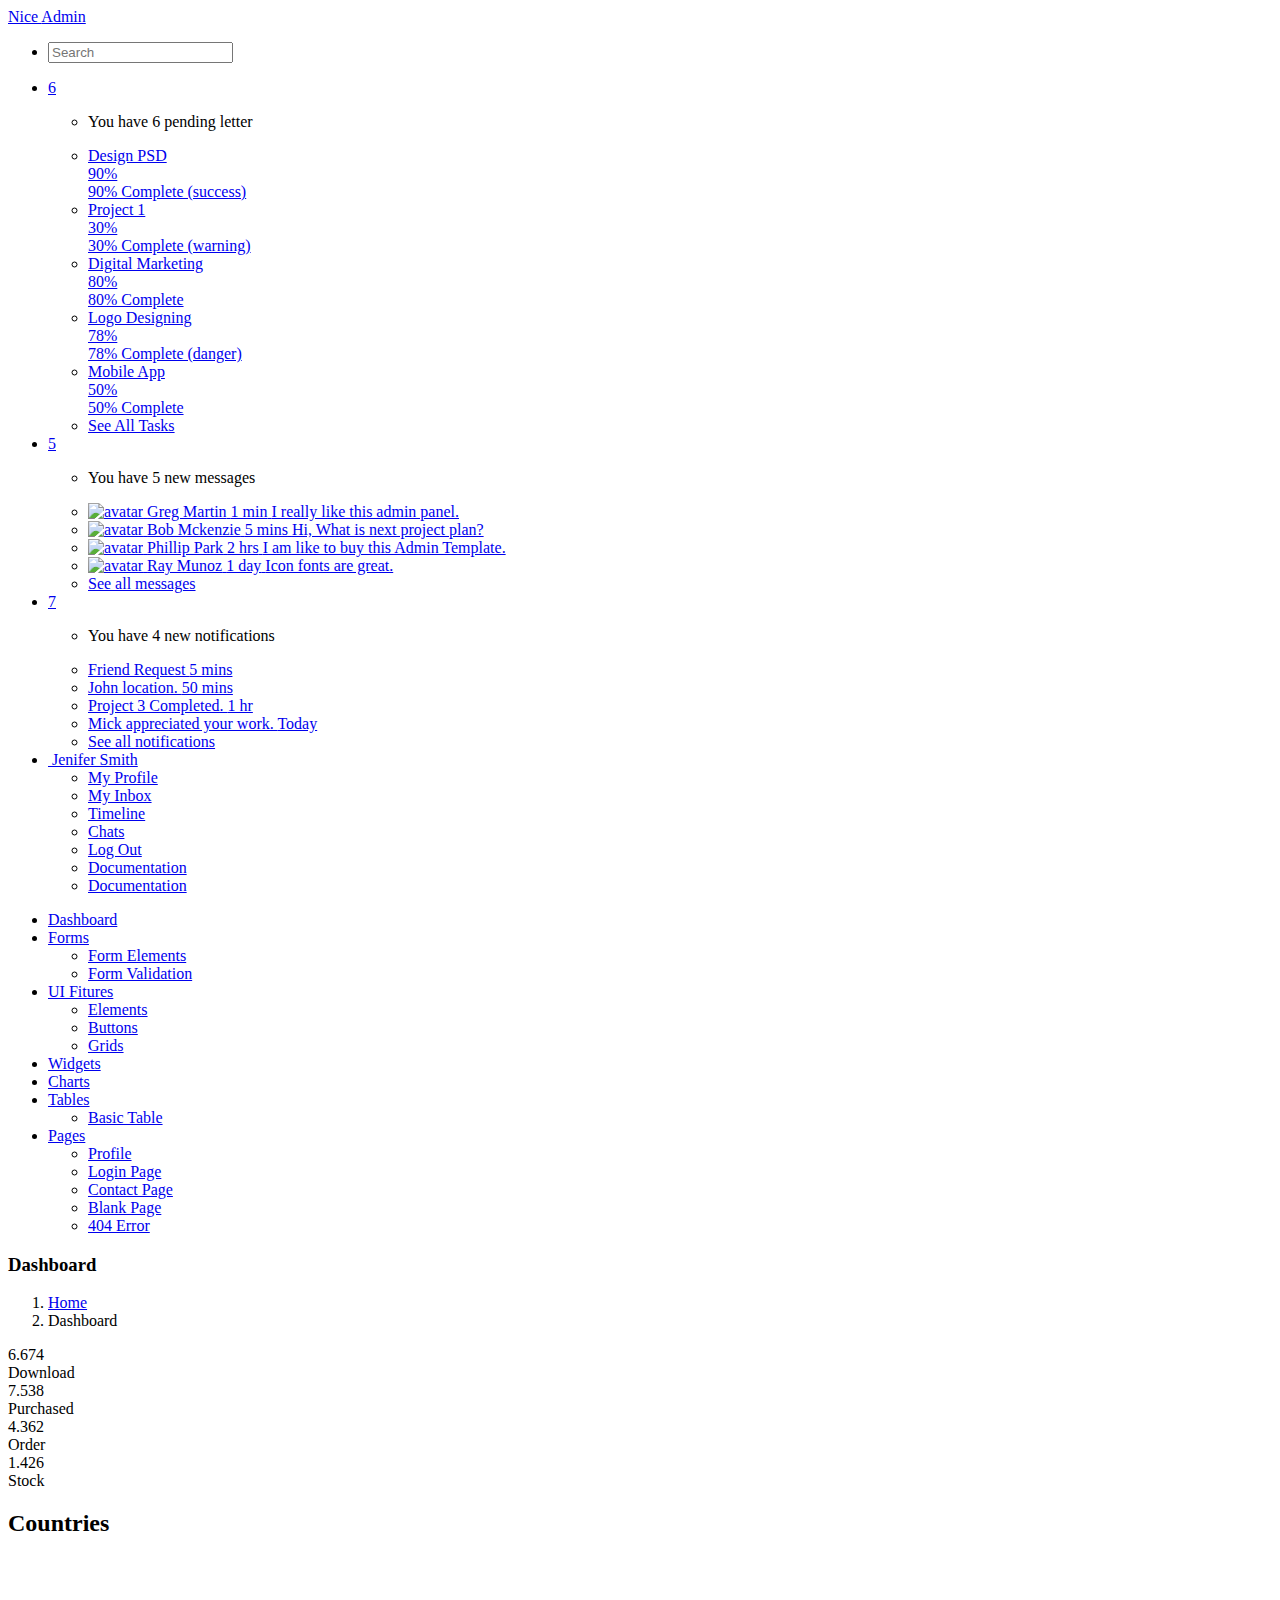
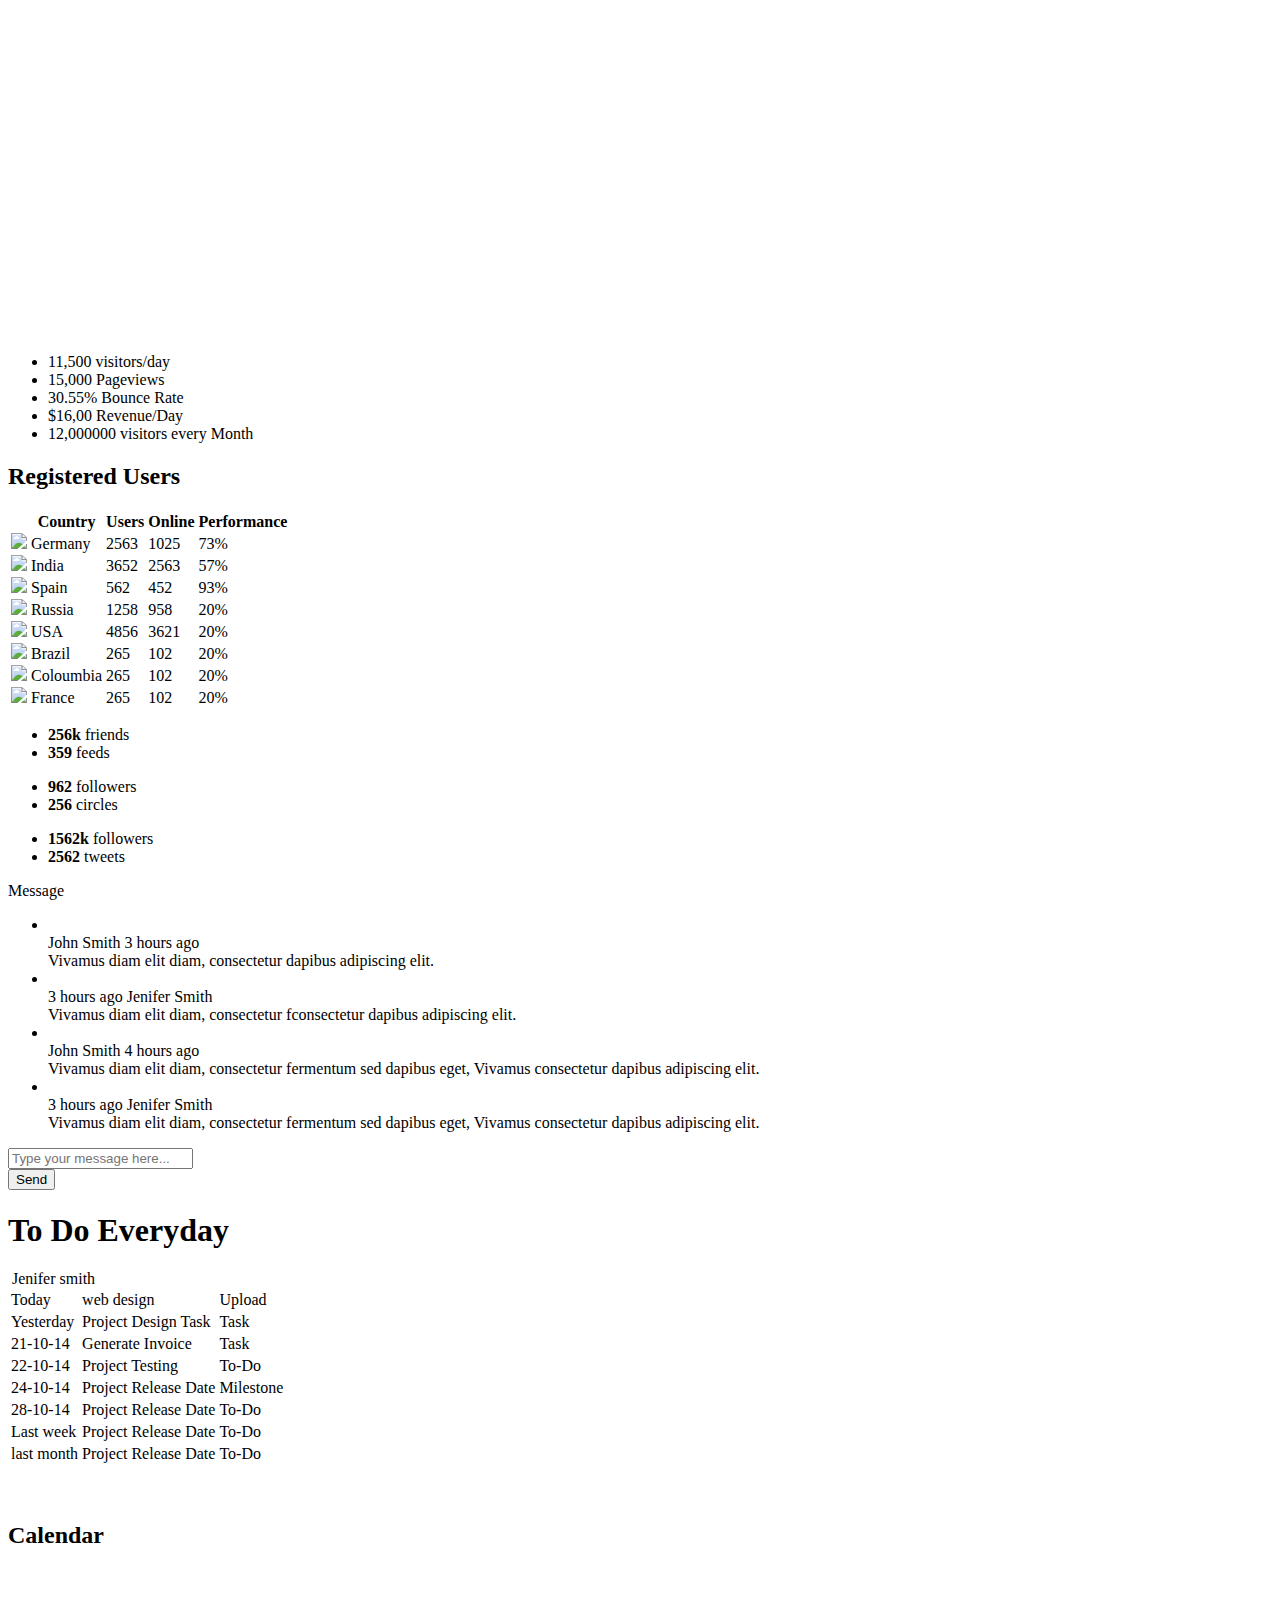
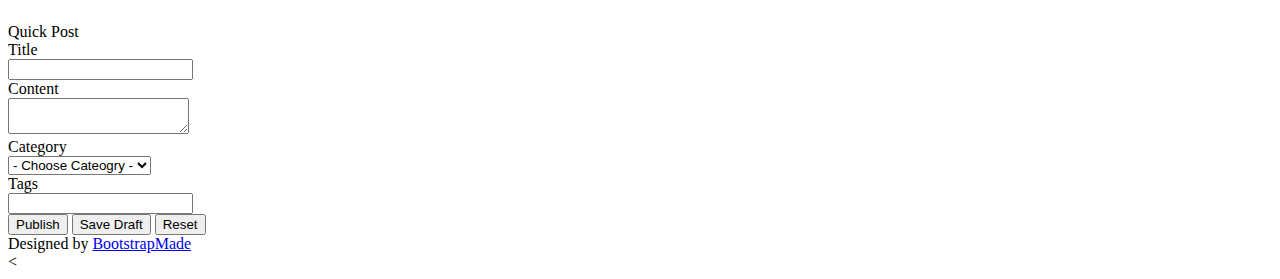
==== src/main/resources/templates/index.html @ 8372b6cf "Initial commit" ====
<!DOCTYPE html>
<html lang="en">

<head>
  <meta charset="utf-8">
  <meta name="viewport" content="width=device-width, initial-scale=1.0">
  <meta name="description" content="Creative - Bootstrap 3 Responsive Admin Template">
  <meta name="author" content="GeeksLabs">
  <meta name="keyword" content="Creative, Dashboard, Admin, Template, Theme, Bootstrap, Responsive, Retina, Minimal">
  <link rel="shortcut icon" href="img/favicon.png">

  <title>Creative - Bootstrap Admin Template</title>

  <!-- Bootstrap CSS -->
  <link href="css/bootstrap.min.css" rel="stylesheet">
  <!-- bootstrap theme -->
  <link href="css/bootstrap-theme.css" rel="stylesheet">
  <!--external css-->
  <!-- font icon -->
  <link href="css/elegant-icons-style.css" rel="stylesheet" />
  <link href="css/font-awesome.min.css" rel="stylesheet" />
  <!-- full calendar css-->
  <link href="assets/fullcalendar/fullcalendar/bootstrap-fullcalendar.css" rel="stylesheet" />
  <link href="assets/fullcalendar/fullcalendar/fullcalendar.css" rel="stylesheet" />
  <!-- easy pie chart-->
  <link href="assets/jquery-easy-pie-chart/jquery.easy-pie-chart.css" rel="stylesheet" type="text/css" media="screen" />
  <!-- owl carousel -->
  <link rel="stylesheet" href="css/owl.carousel.css" type="text/css">
  <link href="css/jquery-jvectormap-1.2.2.css" rel="stylesheet">
  <!-- Custom styles -->
  <link rel="stylesheet" href="css/fullcalendar.css">
  <link href="css/widgets.css" rel="stylesheet">
  <link href="css/style.css" rel="stylesheet">
  <link href="css/style-responsive.css" rel="stylesheet" />
  <link href="css/xcharts.min.css" rel=" stylesheet">
  <link href="css/jquery-ui-1.10.4.min.css" rel="stylesheet">
  <!-- =======================================================
    Theme Name: NiceAdmin
    Theme URL: https://bootstrapmade.com/nice-admin-bootstrap-admin-html-template/
    Author: BootstrapMade
    Author URL: https://bootstrapmade.com
  ======================================================= -->
</head>

<body>
  <!-- container section start -->
  <section id="container" class="">


    <header class="header dark-bg">
      <div class="toggle-nav">
        <div class="icon-reorder tooltips" data-original-title="Toggle Navigation" data-placement="bottom"><i class="icon_menu"></i></div>
      </div>

      <!--logo start-->
      <a href="index.html" class="logo">Nice <span class="lite">Admin</span></a>
      <!--logo end-->

      <div class="nav search-row" id="top_menu">
        <!--  search form start -->
        <ul class="nav top-menu">
          <li>
            <form class="navbar-form">
              <input class="form-control" placeholder="Search" type="text">
            </form>
          </li>
        </ul>
        <!--  search form end -->
      </div>

      <div class="top-nav notification-row">
        <!-- notificatoin dropdown start-->
        <ul class="nav pull-right top-menu">

          <!-- task notificatoin start -->
          <li id="task_notificatoin_bar" class="dropdown">
            <a data-toggle="dropdown" class="dropdown-toggle" href="#">
                            <i class="icon-task-l"></i>
                            <span class="badge bg-important">6</span>
                        </a>
            <ul class="dropdown-menu extended tasks-bar">
              <div class="notify-arrow notify-arrow-blue"></div>
              <li>
                <p class="blue">You have 6 pending letter</p>
              </li>
              <li>
                <a href="#">
                  <div class="task-info">
                    <div class="desc">Design PSD </div>
                    <div class="percent">90%</div>
                  </div>
                  <div class="progress progress-striped">
                    <div class="progress-bar progress-bar-success" role="progressbar" aria-valuenow="90" aria-valuemin="0" aria-valuemax="100" style="width: 90%">
                      <span class="sr-only">90% Complete (success)</span>
                    </div>
                  </div>
                </a>
              </li>
              <li>
                <a href="#">
                  <div class="task-info">
                    <div class="desc">
                      Project 1
                    </div>
                    <div class="percent">30%</div>
                  </div>
                  <div class="progress progress-striped">
                    <div class="progress-bar progress-bar-warning" role="progressbar" aria-valuenow="30" aria-valuemin="0" aria-valuemax="100" style="width: 30%">
                      <span class="sr-only">30% Complete (warning)</span>
                    </div>
                  </div>
                </a>
              </li>
              <li>
                <a href="#">
                  <div class="task-info">
                    <div class="desc">Digital Marketing</div>
                    <div class="percent">80%</div>
                  </div>
                  <div class="progress progress-striped">
                    <div class="progress-bar progress-bar-info" role="progressbar" aria-valuenow="80" aria-valuemin="0" aria-valuemax="100" style="width: 80%">
                      <span class="sr-only">80% Complete</span>
                    </div>
                  </div>
                </a>
              </li>
              <li>
                <a href="#">
                  <div class="task-info">
                    <div class="desc">Logo Designing</div>
                    <div class="percent">78%</div>
                  </div>
                  <div class="progress progress-striped">
                    <div class="progress-bar progress-bar-danger" role="progressbar" aria-valuenow="78" aria-valuemin="0" aria-valuemax="100" style="width: 78%">
                      <span class="sr-only">78% Complete (danger)</span>
                    </div>
                  </div>
                </a>
              </li>
              <li>
                <a href="#">
                  <div class="task-info">
                    <div class="desc">Mobile App</div>
                    <div class="percent">50%</div>
                  </div>
                  <div class="progress progress-striped active">
                    <div class="progress-bar" role="progressbar" aria-valuenow="50" aria-valuemin="0" aria-valuemax="100" style="width: 50%">
                      <span class="sr-only">50% Complete</span>
                    </div>
                  </div>

                </a>
              </li>
              <li class="external">
                <a href="#">See All Tasks</a>
              </li>
            </ul>
          </li>
          <!-- task notificatoin end -->
          <!-- inbox notificatoin start-->
          <li id="mail_notificatoin_bar" class="dropdown">
            <a data-toggle="dropdown" class="dropdown-toggle" href="#">
                            <i class="icon-envelope-l"></i>
                            <span class="badge bg-important">5</span>
                        </a>
            <ul class="dropdown-menu extended inbox">
              <div class="notify-arrow notify-arrow-blue"></div>
              <li>
                <p class="blue">You have 5 new messages</p>
              </li>
              <li>
                <a href="#">
                                    <span class="photo"><img alt="avatar" src="./img/avatar-mini.jpg"></span>
                                    <span class="subject">
                                    <span class="from">Greg  Martin</span>
                                    <span class="time">1 min</span>
                                    </span>
                                    <span class="message">
                                        I really like this admin panel.
                                    </span>
                                </a>
              </li>
              <li>
                <a href="#">
                                    <span class="photo"><img alt="avatar" src="./img/avatar-mini2.jpg"></span>
                                    <span class="subject">
                                    <span class="from">Bob   Mckenzie</span>
                                    <span class="time">5 mins</span>
                                    </span>
                                    <span class="message">
                                     Hi, What is next project plan?
                                    </span>
                                </a>
              </li>
              <li>
                <a href="#">
                                    <span class="photo"><img alt="avatar" src="./img/avatar-mini3.jpg"></span>
                                    <span class="subject">
                                    <span class="from">Phillip   Park</span>
                                    <span class="time">2 hrs</span>
                                    </span>
                                    <span class="message">
                                        I am like to buy this Admin Template.
                                    </span>
                                </a>
              </li>
              <li>
                <a href="#">
                                    <span class="photo"><img alt="avatar" src="./img/avatar-mini4.jpg"></span>
                                    <span class="subject">
                                    <span class="from">Ray   Munoz</span>
                                    <span class="time">1 day</span>
                                    </span>
                                    <span class="message">
                                        Icon fonts are great.
                                    </span>
                                </a>
              </li>
              <li>
                <a href="#">See all messages</a>
              </li>
            </ul>
          </li>
          <!-- inbox notificatoin end -->
          <!-- alert notification start-->
          <li id="alert_notificatoin_bar" class="dropdown">
            <a data-toggle="dropdown" class="dropdown-toggle" href="#">

                            <i class="icon-bell-l"></i>
                            <span class="badge bg-important">7</span>
                        </a>
            <ul class="dropdown-menu extended notification">
              <div class="notify-arrow notify-arrow-blue"></div>
              <li>
                <p class="blue">You have 4 new notifications</p>
              </li>
              <li>
                <a href="#">
                                    <span class="label label-primary"><i class="icon_profile"></i></span>
                                    Friend Request
                                    <span class="small italic pull-right">5 mins</span>
                                </a>
              </li>
              <li>
                <a href="#">
                                    <span class="label label-warning"><i class="icon_pin"></i></span>
                                    John location.
                                    <span class="small italic pull-right">50 mins</span>
                                </a>
              </li>
              <li>
                <a href="#">
                                    <span class="label label-danger"><i class="icon_book_alt"></i></span>
                                    Project 3 Completed.
                                    <span class="small italic pull-right">1 hr</span>
                                </a>
              </li>
              <li>
                <a href="#">
                                    <span class="label label-success"><i class="icon_like"></i></span>
                                    Mick appreciated your work.
                                    <span class="small italic pull-right"> Today</span>
                                </a>
              </li>
              <li>
                <a href="#">See all notifications</a>
              </li>
            </ul>
          </li>
          <!-- alert notification end-->
          <!-- user login dropdown start-->
          <li class="dropdown">
            <a data-toggle="dropdown" class="dropdown-toggle" href="#">
                            <span class="profile-ava">
                                <img alt="" src="img/avatar1_small.jpg">
                            </span>
                            <span class="username">Jenifer Smith</span>
                            <b class="caret"></b>
                        </a>
            <ul class="dropdown-menu extended logout">
              <div class="log-arrow-up"></div>
              <li class="eborder-top">
                <a href="#"><i class="icon_profile"></i> My Profile</a>
              </li>
              <li>
                <a href="#"><i class="icon_mail_alt"></i> My Inbox</a>
              </li>
              <li>
                <a href="#"><i class="icon_clock_alt"></i> Timeline</a>
              </li>
              <li>
                <a href="#"><i class="icon_chat_alt"></i> Chats</a>
              </li>
              <li>
                <a href="login.html"><i class="icon_key_alt"></i> Log Out</a>
              </li>
              <li>
                <a href="documentation.html"><i class="icon_key_alt"></i> Documentation</a>
              </li>
              <li>
                <a href="documentation.html"><i class="icon_key_alt"></i> Documentation</a>
              </li>
            </ul>
          </li>
          <!-- user login dropdown end -->
        </ul>
        <!-- notificatoin dropdown end-->
      </div>
    </header>
    <!--header end-->

    <!--sidebar start-->
    <aside>
      <div id="sidebar" class="nav-collapse ">
        <!-- sidebar menu start-->
        <ul class="sidebar-menu">
          <li class="active">
            <a class="" href="index.html">
                          <i class="icon_house_alt"></i>
                          <span>Dashboard</span>
                      </a>
          </li>
          <li class="sub-menu">
            <a href="javascript:;" class="">
                          <i class="icon_document_alt"></i>
                          <span>Forms</span>
                          <span class="menu-arrow arrow_carrot-right"></span>
                      </a>
            <ul class="sub">
              <li><a class="" href="form_component.html">Form Elements</a></li>
              <li><a class="" href="form_validation.html">Form Validation</a></li>
            </ul>
          </li>
          <li class="sub-menu">
            <a href="javascript:;" class="">
                          <i class="icon_desktop"></i>
                          <span>UI Fitures</span>
                          <span class="menu-arrow arrow_carrot-right"></span>
                      </a>
            <ul class="sub">
              <li><a class="" href="general.html">Elements</a></li>
              <li><a class="" href="buttons.html">Buttons</a></li>
              <li><a class="" href="grids.html">Grids</a></li>
            </ul>
          </li>
          <li>
            <a class="" href="widgets.html">
                          <i class="icon_genius"></i>
                          <span>Widgets</span>
                      </a>
          </li>
          <li>
            <a class="" href="chart-chartjs.html">
                          <i class="icon_piechart"></i>
                          <span>Charts</span>

                      </a>

          </li>

          <li class="sub-menu">
            <a href="javascript:;" class="">
                          <i class="icon_table"></i>
                          <span>Tables</span>
                          <span class="menu-arrow arrow_carrot-right"></span>
                      </a>
            <ul class="sub">
              <li><a class="" href="basic_table.html">Basic Table</a></li>
            </ul>
          </li>

          <li class="sub-menu">
            <a href="javascript:;" class="">
                          <i class="icon_documents_alt"></i>
                          <span>Pages</span>
                          <span class="menu-arrow arrow_carrot-right"></span>
                      </a>
            <ul class="sub">
              <li><a class="" href="profile.html">Profile</a></li>
              <li><a class="" href="login.html"><span>Login Page</span></a></li>
              <li><a class="" href="contact.html"><span>Contact Page</span></a></li>
              <li><a class="" href="blank.html">Blank Page</a></li>
              <li><a class="" href="404.html">404 Error</a></li>
            </ul>
          </li>

        </ul>
        <!-- sidebar menu end-->
      </div>
    </aside>
    <!--sidebar end-->

    <!--main content start-->
    <section id="main-content">
      <section class="wrapper">
        <!--overview start-->
        <div class="row">
          <div class="col-lg-12">
            <h3 class="page-header"><i class="fa fa-laptop"></i> Dashboard</h3>
            <ol class="breadcrumb">
              <li><i class="fa fa-home"></i><a href="index.html">Home</a></li>
              <li><i class="fa fa-laptop"></i>Dashboard</li>
            </ol>
          </div>
        </div>

        <div class="row">
          <div class="col-lg-3 col-md-3 col-sm-12 col-xs-12">
            <div class="info-box yellow-bg">
              <i class="fa fa-cloud-download"></i>
              <div class="count">6.674</div>
              <div class="title">Download</div>
            </div>
            <!--/.info-box-->
          </div>
          <!--/.col-->

          <div class="col-lg-3 col-md-3 col-sm-12 col-xs-12">
            <div class="info-box green-bg">
              <i class="fa fa-shopping-cart"></i>
              <div class="count">7.538</div>
              <div class="title">Purchased</div>
            </div>
            <!--/.info-box-->
          </div>
          <!--/.col-->

          <div class="col-lg-3 col-md-3 col-sm-12 col-xs-12">
            <div class="info-box blue-bg">
              <i class="fa fa-thumbs-o-up"></i>
              <div class="count">4.362</div>
              <div class="title">Order</div>
            </div>
            <!--/.info-box-->
          </div>
          <!--/.col-->

          <div class="col-lg-3 col-md-3 col-sm-12 col-xs-12">
            <div class="info-box brown-bg">
              <i class="fa fa-cubes"></i>
              <div class="count">1.426</div>
              <div class="title">Stock</div>
            </div>
            <!--/.info-box-->
          </div>
          <!--/.col-->

        </div>
        <!--/.row-->


        <div class="row">
          <div class="col-lg-9 col-md-12">

            <div class="panel panel-default">
              <div class="panel-heading">
                <h2><i class="fa fa-map-marker red"></i><strong>Countries</strong></h2>
                <div class="panel-actions">
                  <a href="index.html#" class="btn-setting"><i class="fa fa-rotate-right"></i></a>
                  <a href="index.html#" class="btn-minimize"><i class="fa fa-chevron-up"></i></a>
                  <a href="index.html#" class="btn-close"><i class="fa fa-times"></i></a>
                </div>
              </div>
              <div class="panel-body-map">
                <div id="map" style="height:380px;"></div>
              </div>

            </div>
          </div>
          <div class="col-md-3">
            <!-- List starts -->
            <ul class="today-datas">
              <!-- List #1 -->
              <li>
                <!-- Graph -->
                <div><span id="todayspark1" class="spark"></span></div>
                <!-- Text -->
                <div class="datas-text">11,500 visitors/day</div>
              </li>
              <li>
                <div><span id="todayspark2" class="spark"></span></div>
                <div class="datas-text">15,000 Pageviews</div>
              </li>
              <li>
                <div><span id="todayspark3" class="spark"></span></div>
                <div class="datas-text">30.55% Bounce Rate</div>
              </li>
              <li>
                <div><span id="todayspark4" class="spark"></span></div>
                <div class="datas-text">$16,00 Revenue/Day</div>
              </li>
              <li>
                <div><span id="todayspark5" class="spark"></span></div>
                <div class="datas-text">12,000000 visitors every Month</div>
              </li>
            </ul>
          </div>


        </div>


        <!-- Today status end -->



        <div class="row">

          <div class="col-lg-9 col-md-12">
            <div class="panel panel-default">
              <div class="panel-heading">
                <h2><i class="fa fa-flag-o red"></i><strong>Registered Users</strong></h2>
                <div class="panel-actions">
                  <a href="index.html#" class="btn-setting"><i class="fa fa-rotate-right"></i></a>
                  <a href="index.html#" class="btn-minimize"><i class="fa fa-chevron-up"></i></a>
                  <a href="index.html#" class="btn-close"><i class="fa fa-times"></i></a>
                </div>
              </div>
              <div class="panel-body">
                <table class="table bootstrap-datatable countries">
                  <thead>
                    <tr>
                      <th></th>
                      <th>Country</th>
                      <th>Users</th>
                      <th>Online</th>
                      <th>Performance</th>
                    </tr>
                  </thead>
                  <tbody>
                    <tr>
                      <td><img src="img/Germany.png" style="height:18px; margin-top:-2px;"></td>
                      <td>Germany</td>
                      <td>2563</td>
                      <td>1025</td>
                      <td>
                        <div class="progress thin">
                          <div class="progress-bar progress-bar-danger" role="progressbar" aria-valuenow="73" aria-valuemin="0" aria-valuemax="100" style="width: 73%">
                          </div>
                          <div class="progress-bar progress-bar-warning" role="progressbar" aria-valuenow="27" aria-valuemin="0" aria-valuemax="100" style="width: 27%">
                          </div>
                        </div>
                        <span class="sr-only">73%</span>
                      </td>
                    </tr>
                    <tr>
                      <td><img src="img/India.png" style="height:18px; margin-top:-2px;"></td>
                      <td>India</td>
                      <td>3652</td>
                      <td>2563</td>
                      <td>
                        <div class="progress thin">
                          <div class="progress-bar progress-bar-danger" role="progressbar" aria-valuenow="57" aria-valuemin="0" aria-valuemax="100" style="width: 57%">
                          </div>
                          <div class="progress-bar progress-bar-warning" role="progressbar" aria-valuenow="43" aria-valuemin="0" aria-valuemax="100" style="width: 43%">
                          </div>
                        </div>
                        <span class="sr-only">57%</span>
                      </td>
                    </tr>
                    <tr>
                      <td><img src="img/Spain.png" style="height:18px; margin-top:-2px;"></td>
                      <td>Spain</td>
                      <td>562</td>
                      <td>452</td>
                      <td>
                        <div class="progress thin">
                          <div class="progress-bar progress-bar-danger" role="progressbar" aria-valuenow="93" aria-valuemin="0" aria-valuemax="100" style="width: 93%">
                          </div>
                          <div class="progress-bar progress-bar-warning" role="progressbar" aria-valuenow="7" aria-valuemin="0" aria-valuemax="100" style="width: 7%">
                          </div>
                        </div>
                        <span class="sr-only">93%</span>
                      </td>
                    </tr>
                    <tr>
                      <td><img src="img/India.png" style="height:18px; margin-top:-2px;"></td>
                      <td>Russia</td>
                      <td>1258</td>
                      <td>958</td>
                      <td>
                        <div class="progress thin">
                          <div class="progress-bar progress-bar-danger" role="progressbar" aria-valuenow="20" aria-valuemin="0" aria-valuemax="100" style="width: 20%">
                          </div>
                          <div class="progress-bar progress-bar-warning" role="progressbar" aria-valuenow="80" aria-valuemin="0" aria-valuemax="100" style="width: 80%">
                          </div>
                        </div>
                        <span class="sr-only">20%</span>
                      </td>
                    </tr>
                    <tr>
                      <td><img src="img/Spain.png" style="height:18px; margin-top:-2px;"></td>
                      <td>USA</td>
                      <td>4856</td>
                      <td>3621</td>
                      <td>
                        <div class="progress thin">
                          <div class="progress-bar progress-bar-danger" role="progressbar" aria-valuenow="20" aria-valuemin="0" aria-valuemax="100" style="width: 20%">
                          </div>
                          <div class="progress-bar progress-bar-warning" role="progressbar" aria-valuenow="80" aria-valuemin="0" aria-valuemax="100" style="width: 80%">
                          </div>
                        </div>
                        <span class="sr-only">20%</span>
                      </td>
                    </tr>
                    <tr>
                      <td><img src="img/Germany.png" style="height:18px; margin-top:-2px;"></td>
                      <td>Brazil</td>
                      <td>265</td>
                      <td>102</td>
                      <td>
                        <div class="progress thin">
                          <div class="progress-bar progress-bar-danger" role="progressbar" aria-valuenow="20" aria-valuemin="0" aria-valuemax="100" style="width: 20%">
                          </div>
                          <div class="progress-bar progress-bar-warning" role="progressbar" aria-valuenow="80" aria-valuemin="0" aria-valuemax="100" style="width: 80%">
                          </div>
                        </div>
                        <span class="sr-only">20%</span>
                      </td>
                    </tr>
                    <tr>
                      <td><img src="img/Germany.png" style="height:18px; margin-top:-2px;"></td>
                      <td>Coloumbia</td>
                      <td>265</td>
                      <td>102</td>
                      <td>
                        <div class="progress thin">
                          <div class="progress-bar progress-bar-danger" role="progressbar" aria-valuenow="20" aria-valuemin="0" aria-valuemax="100" style="width: 20%">
                          </div>
                          <div class="progress-bar progress-bar-warning" role="progressbar" aria-valuenow="80" aria-valuemin="0" aria-valuemax="100" style="width: 80%">
                          </div>
                        </div>
                        <span class="sr-only">20%</span>
                      </td>
                    </tr>
                    <tr>
                      <td><img src="img/Germany.png" style="height:18px; margin-top:-2px;"></td>
                      <td>France</td>
                      <td>265</td>
                      <td>102</td>
                      <td>
                        <div class="progress thin">
                          <div class="progress-bar progress-bar-danger" role="progressbar" aria-valuenow="20" aria-valuemin="0" aria-valuemax="100" style="width: 20%">
                          </div>
                          <div class="progress-bar progress-bar-warning" role="progressbar" aria-valuenow="80" aria-valuemin="0" aria-valuemax="100" style="width: 80%">
                          </div>
                        </div>
                        <span class="sr-only">20%</span>
                      </td>
                    </tr>
                  </tbody>
                </table>
              </div>

            </div>

          </div>
          <!--/col-->
          <div class="col-md-3">

            <div class="social-box facebook">
              <i class="fa fa-facebook"></i>
              <ul>
                <li>
                  <strong>256k</strong>
                  <span>friends</span>
                </li>
                <li>
                  <strong>359</strong>
                  <span>feeds</span>
                </li>
              </ul>
            </div>
            <!--/social-box-->
          </div>
          <div class="col-md-3">

            <div class="social-box google-plus">
              <i class="fa fa-google-plus"></i>
              <ul>
                <li>
                  <strong>962</strong>
                  <span>followers</span>
                </li>
                <li>
                  <strong>256</strong>
                  <span>circles</span>
                </li>
              </ul>
            </div>
            <!--/social-box-->

          </div>
          <!--/col-->
          <div class="col-md-3">

            <div class="social-box twitter">
              <i class="fa fa-twitter"></i>
              <ul>
                <li>
                  <strong>1562k</strong>
                  <span>followers</span>
                </li>
                <li>
                  <strong>2562</strong>
                  <span>tweets</span>
                </li>
              </ul>
            </div>
            <!--/social-box-->

          </div>
          <!--/col-->

        </div>



        <!-- statics end -->




        <!-- project team & activity start -->
        <div class="row">
          <div class="col-md-4 portlets">
            <!-- Widget -->
            <div class="panel panel-default">
              <div class="panel-heading">
                <div class="pull-left">Message</div>
                <div class="widget-icons pull-right">
                  <a href="#" class="wminimize"><i class="fa fa-chevron-up"></i></a>
                  <a href="#" class="wclose"><i class="fa fa-times"></i></a>
                </div>
                <div class="clearfix"></div>
              </div>

              <div class="panel-body">
                <!-- Widget content -->
                <div class="padd sscroll">

                  <ul class="chats">

                    <!-- Chat by us. Use the class "by-me". -->
                    <li class="by-me">
                      <!-- Use the class "pull-left" in avatar -->
                      <div class="avatar pull-left">
                        <img src="img/user.jpg" alt="" />
                      </div>

                      <div class="chat-content">
                        <!-- In meta area, first include "name" and then "time" -->
                        <div class="chat-meta">John Smith <span class="pull-right">3 hours ago</span></div>
                        Vivamus diam elit diam, consectetur dapibus adipiscing elit.
                        <div class="clearfix"></div>
                      </div>
                    </li>

                    <!-- Chat by other. Use the class "by-other". -->
                    <li class="by-other">
                      <!-- Use the class "pull-right" in avatar -->
                      <div class="avatar pull-right">
                        <img src="img/user22.png" alt="" />
                      </div>

                      <div class="chat-content">
                        <!-- In the chat meta, first include "time" then "name" -->
                        <div class="chat-meta">3 hours ago <span class="pull-right">Jenifer Smith</span></div>
                        Vivamus diam elit diam, consectetur fconsectetur dapibus adipiscing elit.
                        <div class="clearfix"></div>
                      </div>
                    </li>

                    <li class="by-me">
                      <div class="avatar pull-left">
                        <img src="img/user.jpg" alt="" />
                      </div>

                      <div class="chat-content">
                        <div class="chat-meta">John Smith <span class="pull-right">4 hours ago</span></div>
                        Vivamus diam elit diam, consectetur fermentum sed dapibus eget, Vivamus consectetur dapibus adipiscing elit.
                        <div class="clearfix"></div>
                      </div>
                    </li>

                    <li class="by-other">
                      <!-- Use the class "pull-right" in avatar -->
                      <div class="avatar pull-right">
                        <img src="img/user22.png" alt="" />
                      </div>

                      <div class="chat-content">
                        <!-- In the chat meta, first include "time" then "name" -->
                        <div class="chat-meta">3 hours ago <span class="pull-right">Jenifer Smith</span></div>
                        Vivamus diam elit diam, consectetur fermentum sed dapibus eget, Vivamus consectetur dapibus adipiscing elit.
                        <div class="clearfix"></div>
                      </div>
                    </li>

                  </ul>

                </div>
                <!-- Widget footer -->
                <div class="widget-foot">

                  <form class="form-inline">
                    <div class="form-group">
                      <input type="text" class="form-control" placeholder="Type your message here...">
                    </div>
                    <button type="submit" class="btn btn-info">Send</button>
                  </form>


                </div>
              </div>


            </div>
          </div>

          <div class="col-lg-8">
            <!--Project Activity start-->
            <section class="panel">
              <div class="panel-body progress-panel">
                <div class="row">
                  <div class="col-lg-8 task-progress pull-left">
                    <h1>To Do Everyday</h1>
                  </div>
                  <div class="col-lg-4">
                    <span class="profile-ava pull-right">
                                        <img alt="" class="simple" src="img/avatar1_small.jpg">
                                        Jenifer smith
                                </span>
                  </div>
                </div>
              </div>
              <table class="table table-hover personal-task">
                <tbody>
                  <tr>
                    <td>Today</td>
                    <td>
                      web design
                    </td>
                    <td>
                      <span class="badge bg-important">Upload</span>
                    </td>
                    <td>
                      <span class="profile-ava">
                                        <img alt="" class="simple" src="img/avatar1_small.jpg">
                                    </span>
                    </td>
                  </tr>
                  <tr>
                    <td>Yesterday</td>
                    <td>
                      Project Design Task
                    </td>
                    <td>
                      <span class="badge bg-success">Task</span>
                    </td>
                    <td>
                      <div id="work-progress2"></div>
                    </td>
                  </tr>
                  <tr>
                    <td>21-10-14</td>
                    <td>
                      Generate Invoice
                    </td>
                    <td>
                      <span class="badge bg-success">Task</span>
                    </td>
                    <td>
                      <div id="work-progress3"></div>
                    </td>
                  </tr>
                  <tr>
                    <td>22-10-14</td>
                    <td>
                      Project Testing
                    </td>
                    <td>
                      <span class="badge bg-primary">To-Do</span>
                    </td>
                    <td>
                      <span class="profile-ava">
                                        <img alt="" class="simple" src="img/avatar1_small.jpg">
                                      </span>
                    </td>
                  </tr>
                  <tr>
                    <td>24-10-14</td>
                    <td>
                      Project Release Date
                    </td>
                    <td>
                      <span class="badge bg-info">Milestone</span>
                    </td>
                    <td>
                      <div id="work-progress4"></div>
                    </td>
                  </tr>
                  <tr>
                    <td>28-10-14</td>
                    <td>
                      Project Release Date
                    </td>
                    <td>
                      <span class="badge bg-primary">To-Do</span>
                    </td>
                    <td>
                      <div id="work-progress5"></div>
                    </td>
                  </tr>
                  <tr>
                    <td>Last week</td>
                    <td>
                      Project Release Date
                    </td>
                    <td>
                      <span class="badge bg-primary">To-Do</span>
                    </td>
                    <td>
                      <div id="work-progress1"></div>
                    </td>
                  </tr>
                  <tr>
                    <td>last month</td>
                    <td>
                      Project Release Date
                    </td>
                    <td>
                      <span class="badge bg-success">To-Do</span>
                    </td>
                    <td>
                      <span class="profile-ava">
                                        <img alt="" class="simple" src="img/avatar1_small.jpg">
                                      </span>
                    </td>
                  </tr>
                </tbody>
              </table>
            </section>
            <!--Project Activity end-->
          </div>
        </div><br><br>

        <div class="row">
          <div class="col-md-6 portlets">
            <div class="panel panel-default">
              <div class="panel-heading">
                <h2><strong>Calendar</strong></h2>
                <div class="panel-actions">
                  <a href="#" class="wminimize"><i class="fa fa-chevron-up"></i></a>
                  <a href="#" class="wclose"><i class="fa fa-times"></i></a>
                </div>

              </div><br><br><br>
              <div class="panel-body">
                <!-- Widget content -->

                <!-- Below line produces calendar. I am using FullCalendar plugin. -->
                <div id="calendar"></div>

              </div>
            </div>

          </div>

          <div class="col-md-6 portlets">
            <div class="panel panel-default">
              <div class="panel-heading">
                <div class="pull-left">Quick Post</div>
                <div class="widget-icons pull-right">
                  <a href="#" class="wminimize"><i class="fa fa-chevron-up"></i></a>
                  <a href="#" class="wclose"><i class="fa fa-times"></i></a>
                </div>
                <div class="clearfix"></div>
              </div>
              <div class="panel-body">
                <div class="padd">

                  <div class="form quick-post">
                    <!-- Edit profile form (not working)-->
                    <form class="form-horizontal">
                      <!-- Title -->
                      <div class="form-group">
                        <label class="control-label col-lg-2" for="title">Title</label>
                        <div class="col-lg-10">
                          <input type="text" class="form-control" id="title">
                        </div>
                      </div>
                      <!-- Content -->
                      <div class="form-group">
                        <label class="control-label col-lg-2" for="content">Content</label>
                        <div class="col-lg-10">
                          <textarea class="form-control" id="content"></textarea>
                        </div>
                      </div>
                      <!-- Cateogry -->
                      <div class="form-group">
                        <label class="control-label col-lg-2">Category</label>
                        <div class="col-lg-10">
                          <select class="form-control">
                                                  <option value="">- Choose Cateogry -</option>
                                                  <option value="1">General</option>
                                                  <option value="2">News</option>
                                                  <option value="3">Media</option>
                                                  <option value="4">Funny</option>
                                                </select>
                        </div>
                      </div>
                      <!-- Tags -->
                      <div class="form-group">
                        <label class="control-label col-lg-2" for="tags">Tags</label>
                        <div class="col-lg-10">
                          <input type="text" class="form-control" id="tags">
                        </div>
                      </div>

                      <!-- Buttons -->
                      <div class="form-group">
                        <!-- Buttons -->
                        <div class="col-lg-offset-2 col-lg-9">
                          <button type="submit" class="btn btn-primary">Publish</button>
                          <button type="submit" class="btn btn-danger">Save Draft</button>
                          <button type="reset" class="btn btn-default">Reset</button>
                        </div>
                      </div>
                    </form>
                  </div>


                </div>
                <div class="widget-foot">
                  <!-- Footer goes here -->
                </div>
              </div>
            </div>

          </div>

        </div>
        <!-- project team & activity end -->

      </section>
      <div class="text-right">
        <div class="credits">
          <!--
            All the links in the footer should remain intact.
            You can delete the links only if you purchased the pro version.
            Licensing information: https://bootstrapmade.com/license/
            Purchase the pro version form: https://bootstrapmade.com/buy/?theme=NiceAdmin
          -->
          Designed by <a href="https://bootstrapmade.com/">BootstrapMade</a>
        </div>
      </div>
    </section>
    <!--main content end-->
  </section>
  <!-- container section start -->

  <!-- javascripts -->
  <script src="js/jquery.js"></script>
  <script src="js/jquery-ui-1.10.4.min.js"></script>
  <script src="js/jquery-1.8.3.min.js"></script>
  <script type="text/javascript" src="js/jquery-ui-1.9.2.custom.min.js"></script>
  <!-- bootstrap -->
  <script src="js/bootstrap.min.js"></script>
  <!-- nice scroll -->
  <script src="js/jquery.scrollTo.min.js"></script>
  <script src="js/jquery.nicescroll.js" type="text/javascript"></script>
  <!-- charts scripts -->
  <script src="assets/jquery-knob/js/jquery.knob.js"></script>
  <script src="js/jquery.sparkline.js" type="text/javascript"></script>
  <script src="assets/jquery-easy-pie-chart/jquery.easy-pie-chart.js"></script>
  <script src="js/owl.carousel.js"></script>
  <!-- jQuery full calendar -->
  <<script src="js/fullcalendar.min.js"></script>
    <!-- Full Google Calendar - Calendar -->
    <script src="assets/fullcalendar/fullcalendar/fullcalendar.js"></script>
    <!--script for this page only-->
    <script src="js/calendar-custom.js"></script>
    <script src="js/jquery.rateit.min.js"></script>
    <!-- custom select -->
    <script src="js/jquery.customSelect.min.js"></script>
    <script src="assets/chart-master/Chart.js"></script>

    <!--custome script for all page-->
    <script src="js/scripts.js"></script>
    <!-- custom script for this page-->
    <script src="js/sparkline-chart.js"></script>
    <script src="js/easy-pie-chart.js"></script>
    <script src="js/jquery-jvectormap-1.2.2.min.js"></script>
    <script src="js/jquery-jvectormap-world-mill-en.js"></script>
    <script src="js/xcharts.min.js"></script>
    <script src="js/jquery.autosize.min.js"></script>
    <script src="js/jquery.placeholder.min.js"></script>
    <script src="js/gdp-data.js"></script>
    <script src="js/morris.min.js"></script>
    <script src="js/sparklines.js"></script>
    <script src="js/charts.js"></script>
    <script src="js/jquery.slimscroll.min.js"></script>
    <script>
      //knob
      $(function() {
        $(".knob").knob({
          'draw': function() {
            $(this.i).val(this.cv + '%')
          }
        })
      });

      //carousel
      $(document).ready(function() {
        $("#owl-slider").owlCarousel({
          navigation: true,
          slideSpeed: 300,
          paginationSpeed: 400,
          singleItem: true

        });
      });

      //custom select box

      $(function() {
        $('select.styled').customSelect();
      });

      /* ---------- Map ---------- */
      $(function() {
        $('#map').vectorMap({
          map: 'world_mill_en',
          series: {
            regions: [{
              values: gdpData,
              scale: ['#000', '#000'],
              normalizeFunction: 'polynomial'
            }]
          },
          backgroundColor: '#eef3f7',
          onLabelShow: function(e, el, code) {
            el.html(el.html() + ' (GDP - ' + gdpData[code] + ')');
          }
        });
      });
    </script>

</body>

</html>
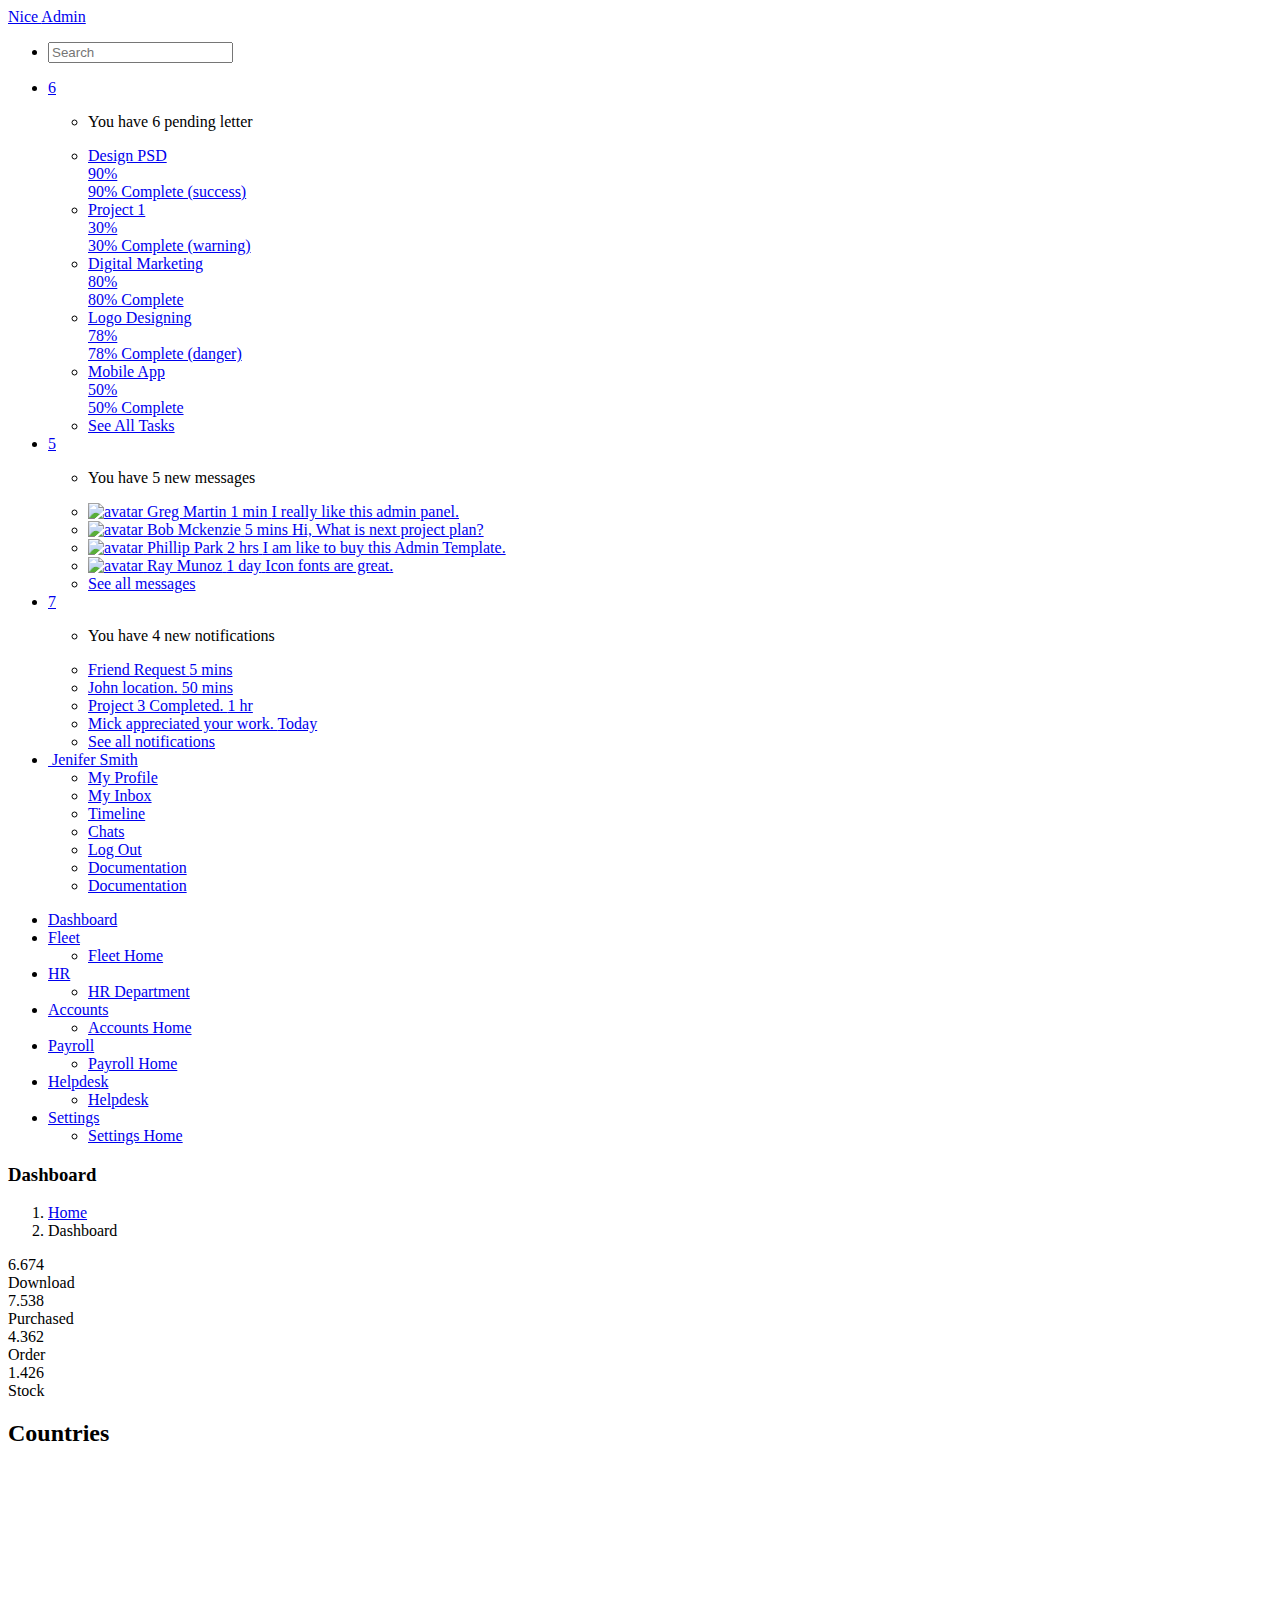
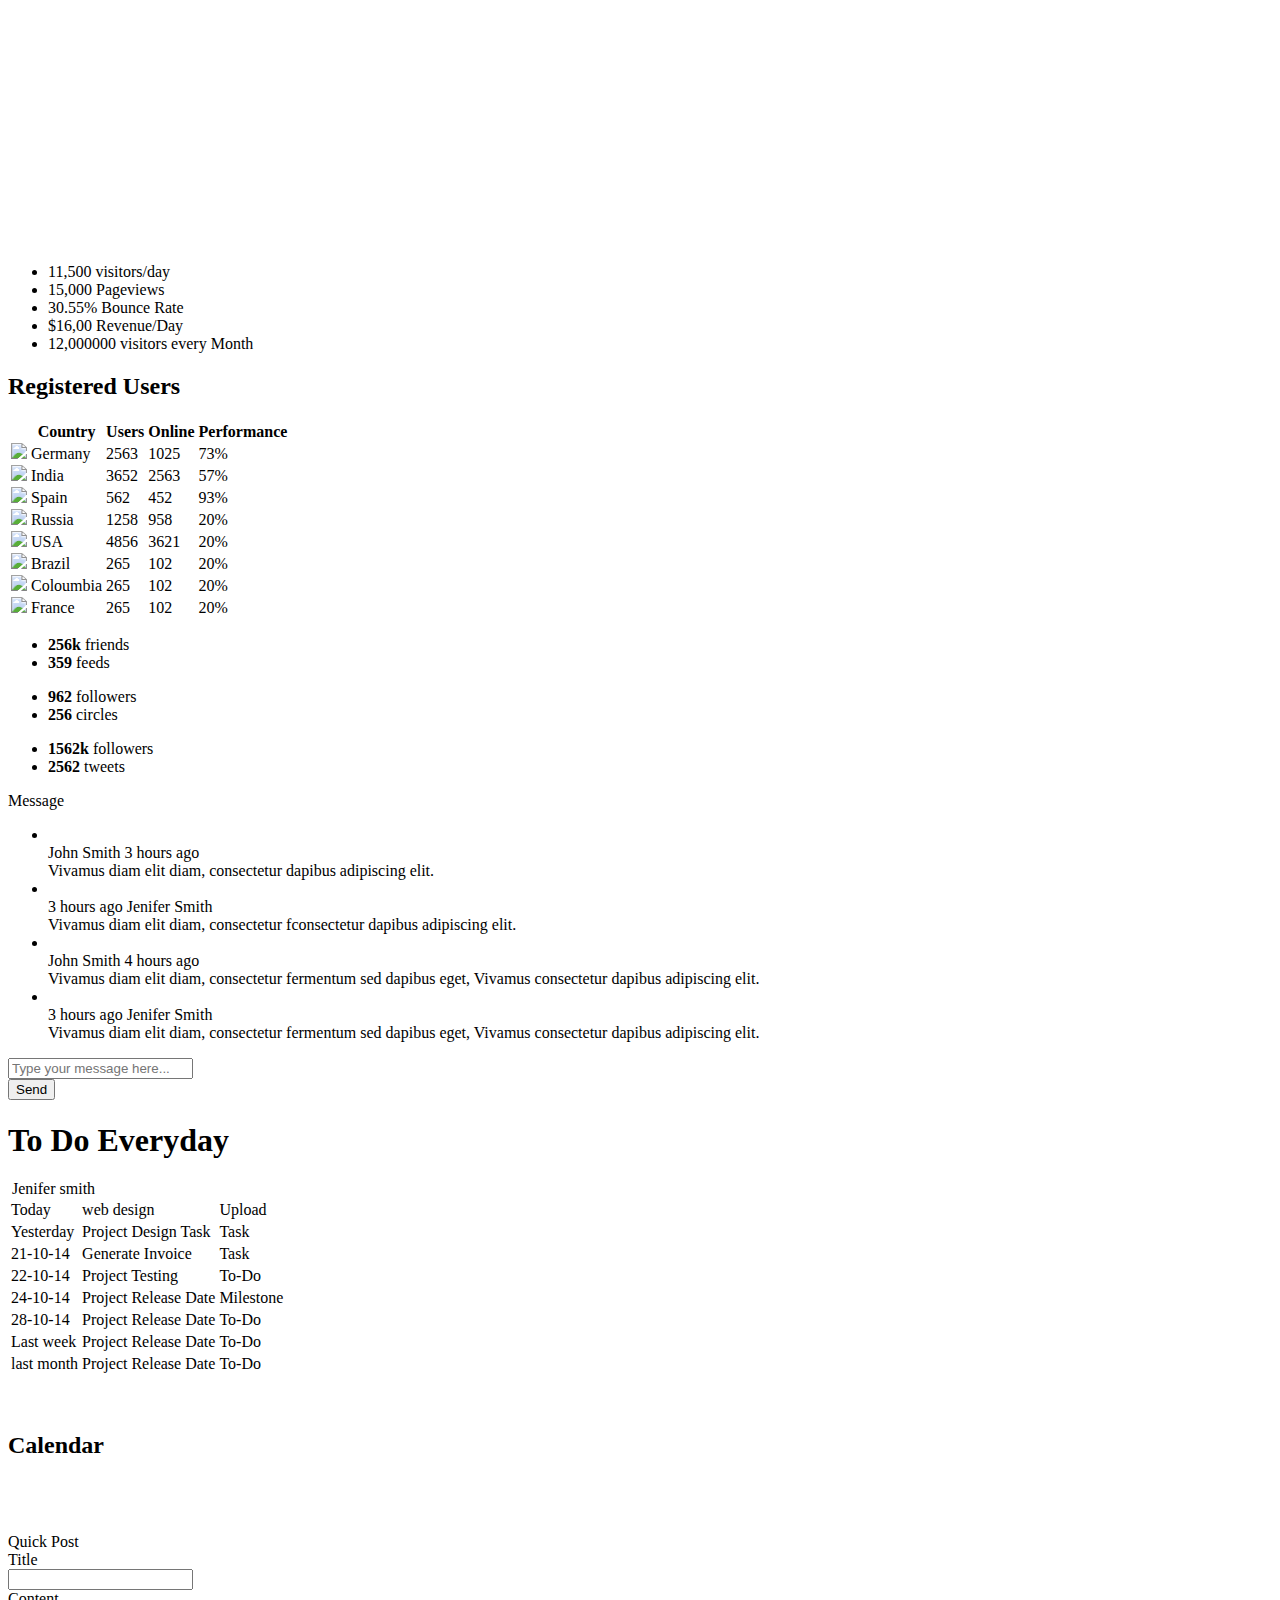
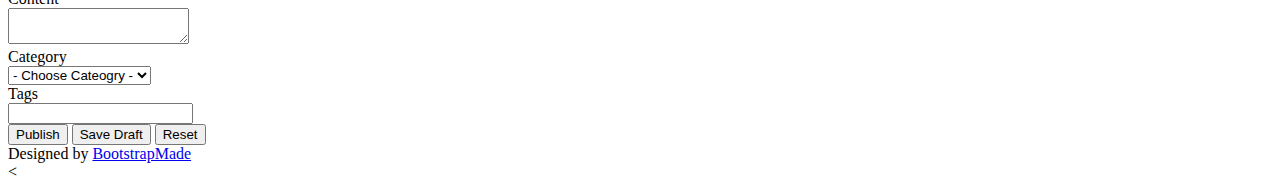
==== commit 5218e010: "Created the routes to all modules and created all the packages(Models,Repos,Controllers and Services" ====
--- a/src/main/resources/templates/index.html
+++ b/src/main/resources/templates/index.html
@@ -315,72 +315,71 @@
         <!-- sidebar menu start-->
         <ul class="sidebar-menu">
           <li class="active">
-            <a class="" href="index.html">
-                          <i class="icon_house_alt"></i>
-                          <span>Dashboard</span>
-                      </a>
+            <a class="" href="/index">
+              <i class="icon_house_alt"></i>
+              <span>Dashboard</span>
+            </a>
           </li>
           <li class="sub-menu">
             <a href="javascript:;" class="">
-                          <i class="icon_document_alt"></i>
-                          <span>Forms</span>
-                          <span class="menu-arrow arrow_carrot-right"></span>
-                      </a>
+              <i class="icon_document_alt"></i>
+              <span>Fleet</span>
+              <span class="menu-arrow arrow_carrot-right"></span>
+            </a>
             <ul class="sub">
-              <li><a class="" href="form_component.html">Form Elements</a></li>
-              <li><a class="" href="form_validation.html">Form Validation</a></li>
+              <li><a class="" href="/fleet">Fleet Home</a></li>
             </ul>
           </li>
           <li class="sub-menu">
             <a href="javascript:;" class="">
-                          <i class="icon_desktop"></i>
-                          <span>UI Fitures</span>
-                          <span class="menu-arrow arrow_carrot-right"></span>
-                      </a>
+              <i class="icon_desktop"></i>
+              <span>HR</span>
+              <span class="menu-arrow arrow_carrot-right"></span>
+            </a>
             <ul class="sub">
-              <li><a class="" href="general.html">Elements</a></li>
-              <li><a class="" href="buttons.html">Buttons</a></li>
-              <li><a class="" href="grids.html">Grids</a></li>
+              <li><a class="" href="/hr">HR Department</a></li>
+
             </ul>
           </li>
-          <li>
-            <a class="" href="widgets.html">
-                          <i class="icon_genius"></i>
-                          <span>Widgets</span>
-                      </a>
-          </li>
-          <li>
-            <a class="" href="chart-chartjs.html">
-                          <i class="icon_piechart"></i>
-                          <span>Charts</span>
-
-                      </a>
-
-          </li>
-
           <li class="sub-menu">
             <a href="javascript:;" class="">
-                          <i class="icon_table"></i>
-                          <span>Tables</span>
-                          <span class="menu-arrow arrow_carrot-right"></span>
-                      </a>
+              <i class="icon_table"></i>
+              <span>Accounts</span>
+              <span class="menu-arrow arrow_carrot-right"></span>
+            </a>
             <ul class="sub">
-              <li><a class="" href="basic_table.html">Basic Table</a></li>
+              <li><a class="" href="/accounts">Accounts Home</a></li>
             </ul>
           </li>
-
           <li class="sub-menu">
             <a href="javascript:;" class="">
-                          <i class="icon_documents_alt"></i>
-                          <span>Pages</span>
-                          <span class="menu-arrow arrow_carrot-right"></span>
-                      </a>
+              <i class="icon_documents_alt"></i>
+              <span>Payroll</span>
+              <span class="menu-arrow arrow_carrot-right"></span>
+            </a>
             <ul class="sub">
-              <li><a class="" href="profile.html">Profile</a></li>
-              <li><a class="" href="login.html"><span>Login Page</span></a></li>
-              <li><a class="" href="contact.html"><span>Contact Page</span></a></li>
-              <li><a class="" href="blank.html">Blank Page</a></li>
-              <li><a class="" href="404.html">404 Error</a></li>
+              <li><a class="" href="/payrole">Payroll Home</a></li>
+            </ul>
+          </li>
+          <li class="sub-menu">
+            <a href="javascript:;" class="">
+              <i class="icon_table"></i>
+              <span>Helpdesk</span>
+              <span class="menu-arrow arrow_carrot-right"></span>
+            </a>
+            <ul class="sub">
+              <li><a class="" href="/helpdesk">Helpdesk</a></li>
+            </ul>
+          </li>
+          <li class="sub-menu">
+            <a href="javascript:;" class="">
+              <i class="icon_documents_alt"></i>
+              <span>Settings</span>
+              <span class="menu-arrow arrow_carrot-right"></span>
+            </a>
+            <ul class="sub">
+              <li><a class="" href="/parameters">Settings Home</a></li>
+
             </ul>
           </li>
 
